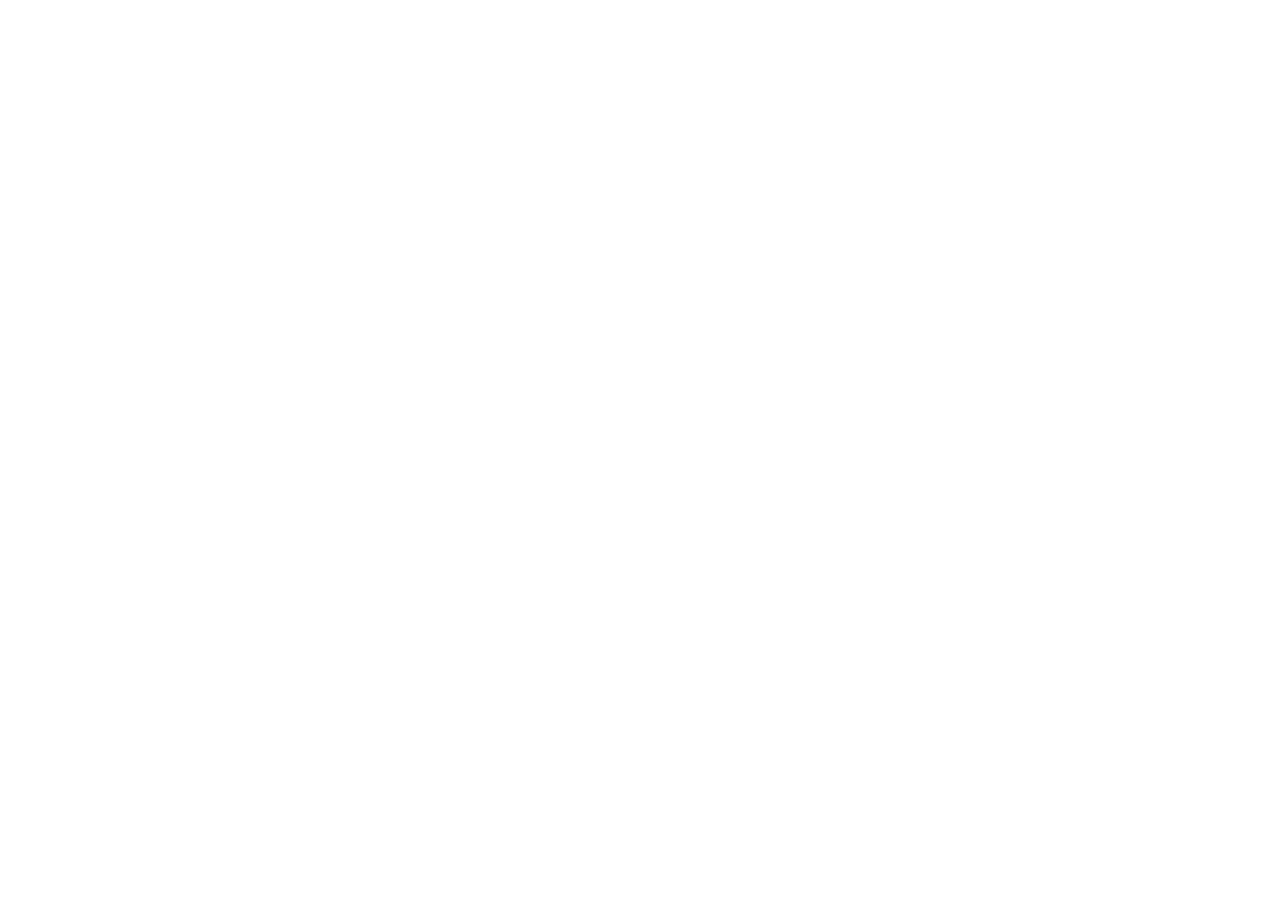
==== index.html @ db36fae9 "Change to 4 by 4 grid." ====
<html>
<head>
  <title>Meeting Bingo</title>
  <link rel="stylesheet" href="https://maxcdn.bootstrapcdn.com/bootstrap/3.3.7/css/bootstrap.min.css"/>
  <link rel="stylesheet" href="style.css"/>
  <script src="https://ajax.googleapis.com/ajax/libs/jquery/3.1.0/jquery.min.js"></script>
  <script src="https://maxcdn.bootstrapcdn.com/bootstrap/3.3.7/js/bootstrap.min.js"></script>
  <script src="jquery.qrcode.min.js"></script>
  <script src="words.js"></script>
  <script src="generate.js"></script>
</head>
<body>
  <div class="word-grid container-fluid text-center text-uppercase">
    <div class="row">
      <div class="cell col-xs-2 col-xs-offset-1">
        <div class="card">
          <span class="word"></span>
        </div>
      </div>
      <div class="cell col-xs-2">
        <div class="card">
          <span class="word"></span>
        </div>
      </div>
      <div class="cell col-xs-2">
        <div class="card">
          <span class="word"></span>
        </div>
      </div>
      <div class="cell col-xs-2">
        <div class="card">
          <span class="word"></span>
        </div>
      </div>
    </div>
    <div class="row">
      <div class="cell col-xs-2 col-xs-offset-1">
        <div class="card">
          <span class="word"></span>
        </div>
      </div>
      <div class="cell col-xs-2">
        <div class="card">
          <span class="word"></span>
        </div>
      </div>
      <div class="cell col-xs-2">
        <div class="card">
          <span class="word"></span>
        </div>
      </div>
      <div class="cell col-xs-2">
        <div class="card">
          <span class="word"></span>
        </div>
      </div>
    </div>
    <div class="row">
      <div class="cell col-xs-2 col-xs-offset-1">
        <div class="card">
          <span class="word"></span>
        </div>
      </div>
      <div class="cell col-xs-2">
        <div class="card">
          <span class="word"></span>
        </div>
      </div>
      <div class="cell col-xs-2">
        <div class="card">
          <span class="word"></span>
        </div>
      </div>
      <div class="cell col-xs-2">
        <div class="card">
          <span class="word"></span>
        </div>
      </div>
    </div>
    <div class="row">
      <div class="cell col-xs-2 col-xs-offset-1">
        <div class="card">
          <span class="word"></span>
        </div>
      </div>
      <div class="cell col-xs-2">
        <div class="card">
          <span class="word"></span>
        </div>
      </div>
      <div class="cell col-xs-2">
        <div class="card">
          <span class="word"></span>
        </div>
      </div>
      <div class="cell col-xs-2">
        <div class="card">
          <span class="word"></span>
        </div>
      </div>
    </div>
</body>
</html>
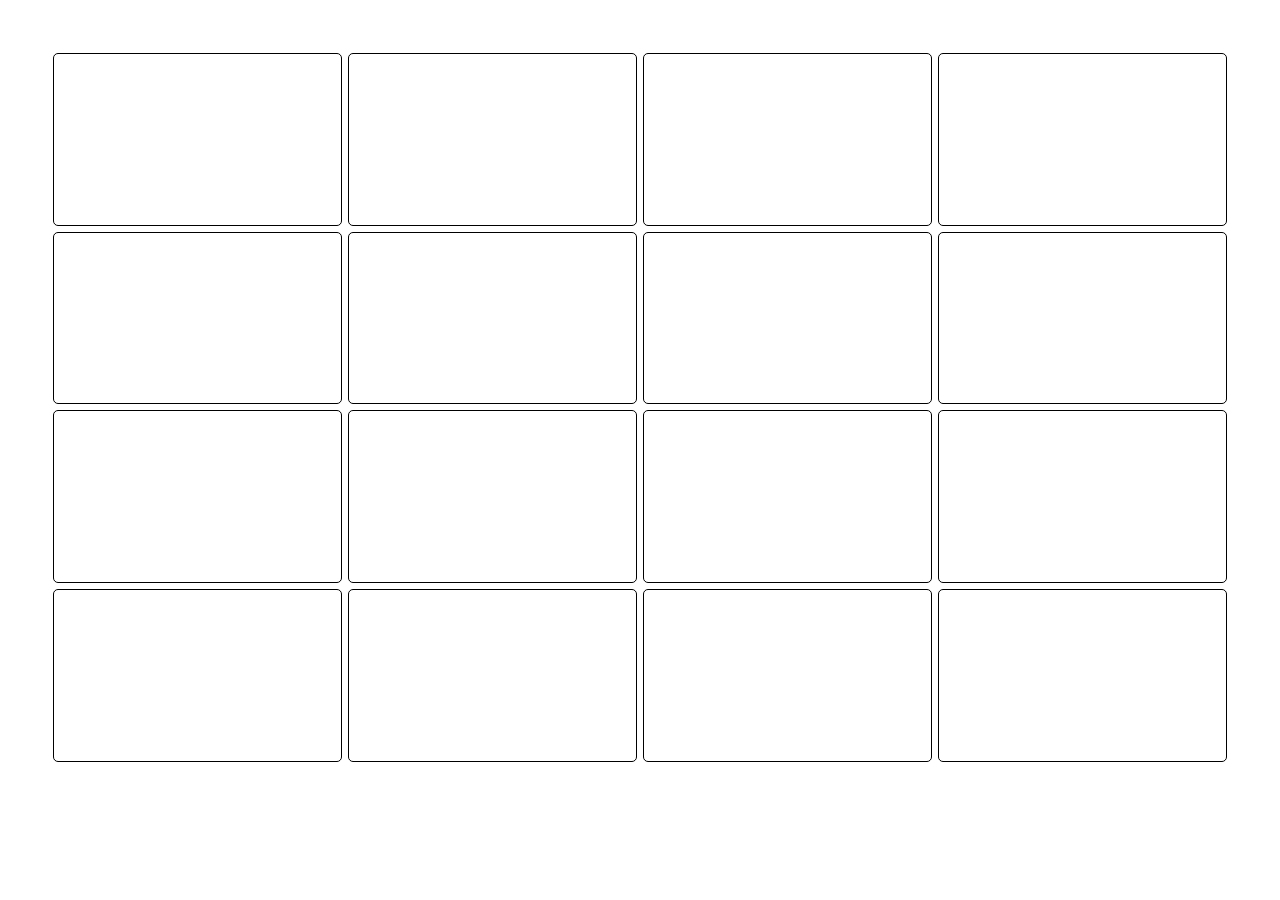
==== commit fb1064ec: "Merge pull request #9 from moexmen/update-css" ====
--- a/index.html
+++ b/index.html
@@ -6,98 +6,100 @@
   <script src="https://ajax.googleapis.com/ajax/libs/jquery/3.1.0/jquery.min.js"></script>
   <script src="https://maxcdn.bootstrapcdn.com/bootstrap/3.3.7/js/bootstrap.min.js"></script>
   <script src="jquery.qrcode.min.js"></script>
+  <script src="videos.js"></script>
   <script src="words.js"></script>
   <script src="generate.js"></script>
 </head>
 <body>
   <div class="word-grid container-fluid text-center text-uppercase">
     <div class="row">
-      <div class="cell col-xs-2 col-xs-offset-1">
+      <div class="cell col-xs-3">
         <div class="card">
           <span class="word"></span>
         </div>
       </div>
-      <div class="cell col-xs-2">
+      <div class="cell col-xs-3">
         <div class="card">
           <span class="word"></span>
         </div>
       </div>
-      <div class="cell col-xs-2">
+      <div class="cell col-xs-3">
         <div class="card">
           <span class="word"></span>
         </div>
       </div>
-      <div class="cell col-xs-2">
+      <div class="cell col-xs-3">
         <div class="card">
           <span class="word"></span>
         </div>
       </div>
     </div>
     <div class="row">
-      <div class="cell col-xs-2 col-xs-offset-1">
+      <div class="cell col-xs-3">
         <div class="card">
           <span class="word"></span>
         </div>
       </div>
-      <div class="cell col-xs-2">
+      <div class="cell col-xs-3">
         <div class="card">
           <span class="word"></span>
         </div>
       </div>
-      <div class="cell col-xs-2">
+      <div class="cell col-xs-3">
         <div class="card">
           <span class="word"></span>
         </div>
       </div>
-      <div class="cell col-xs-2">
+      <div class="cell col-xs-3">
         <div class="card">
           <span class="word"></span>
         </div>
       </div>
     </div>
     <div class="row">
-      <div class="cell col-xs-2 col-xs-offset-1">
+      <div class="cell col-xs-3">
         <div class="card">
           <span class="word"></span>
         </div>
       </div>
-      <div class="cell col-xs-2">
+      <div class="cell col-xs-3">
         <div class="card">
           <span class="word"></span>
         </div>
       </div>
-      <div class="cell col-xs-2">
+      <div class="cell col-xs-3">
         <div class="card">
           <span class="word"></span>
         </div>
       </div>
-      <div class="cell col-xs-2">
+      <div class="cell col-xs-3">
         <div class="card">
           <span class="word"></span>
         </div>
       </div>
     </div>
     <div class="row">
-      <div class="cell col-xs-2 col-xs-offset-1">
+      <div class="cell col-xs-3">
         <div class="card">
           <span class="word"></span>
         </div>
       </div>
-      <div class="cell col-xs-2">
+      <div class="cell col-xs-3">
         <div class="card">
           <span class="word"></span>
         </div>
       </div>
-      <div class="cell col-xs-2">
+      <div class="cell col-xs-3">
         <div class="card">
           <span class="word"></span>
         </div>
       </div>
-      <div class="cell col-xs-2">
+      <div class="cell col-xs-3">
         <div class="card">
           <span class="word"></span>
         </div>
       </div>
     </div>
+    <div id="video"></div>
 </body>
 </html>
--- a/style.css
+++ b/style.css
@@ -0,0 +1,53 @@
+.word-grid {
+	height: 80%;
+	margin: 50px;
+}
+
+.cell {
+	padding: 0px;
+}
+
+.card {
+	border: 1px solid black;
+	border-radius: 5px;
+	height: 24%;
+	margin: 1%;
+	display: flex;
+	align-items: center;
+	justify-content: center;
+	padding: 10px;
+}
+
+.word {
+	margin: 0;
+	font-size: 20;
+	font-weight: bold;
+}
+
+@media (max-width: 960px) {
+	.word {
+		font-size: 18;
+	}
+}
+@media (max-width: 840px) {
+	.word {
+		font-size: 16;
+	}
+}
+@media (max-width: 720px) {
+	.word {
+		font-size: 14;
+	}
+}
+
+.spoken { 
+  background-color: #5cb85c;
+  color: #fff;
+}
+
+#video {
+	position: absolute;
+	left: 50%;
+	top: 50%;
+	transform: translate(-50%, -50%);
+}
